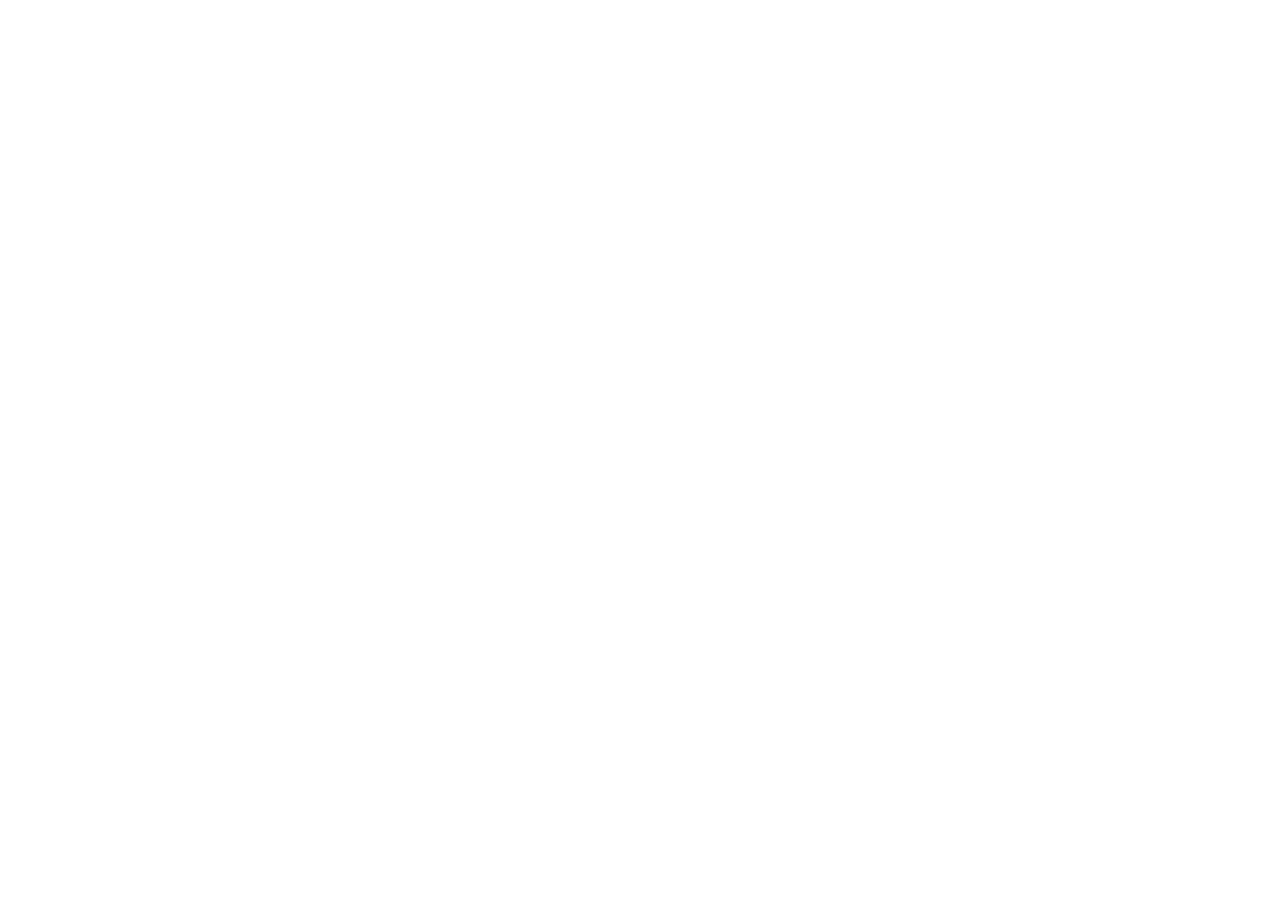
==== forside.html @ dd1a77f9 "forside added" ====
<!DOCTYPE html>
<html lang="da">
<head>
    <meta charset="utf-8">
    <meta name="viewport" content="width=device-width, initial-scale=1.0">
    <title>Click - Og Del</title>
</head>

<body>
    <div id="scene"></div>

<audio id="credit_musik" src="Feeling%20Happy%20Sound%20Effect.mp3"></audio>


<script src="https://code.jquery.com/jquery-3.3.1.min.js"></script>
    <script src="index.js"></script>

</body>
</html>
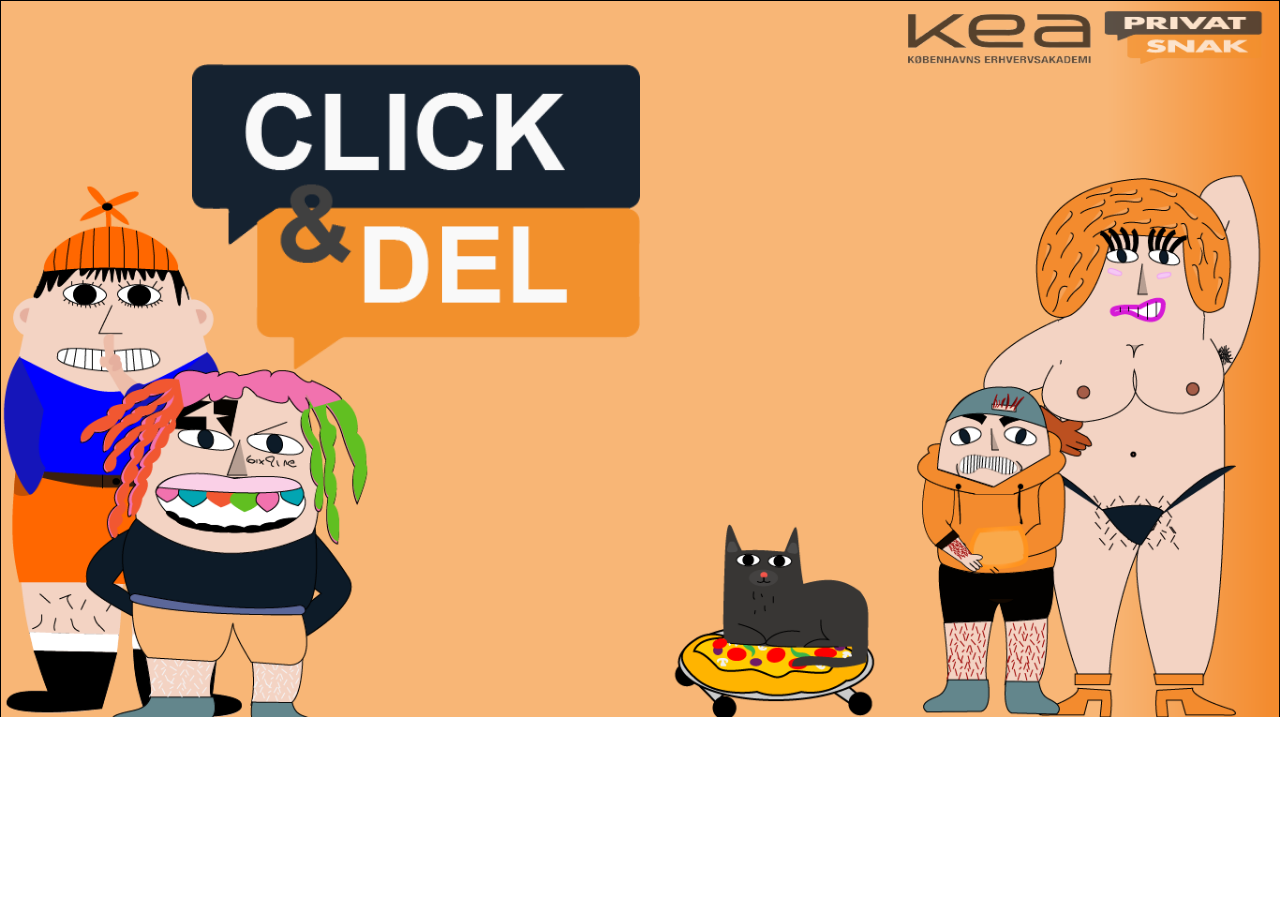
==== commit af2f8d0b: "forside og logo rettet" ====
--- a/forside.html
+++ b/forside.html
@@ -4,16 +4,17 @@
     <meta charset="utf-8">
     <meta name="viewport" content="width=device-width, initial-scale=1.0">
     <title>Click - Og Del</title>
+    <link rel="stylesheet" href="forside.css" type="text/css">
 </head>
 
 <body>
-    <div id="scene"></div>
+    <div id="scene">
+    <div id="baggrund"></div>
+        <div id="logo_click"><a href="index.html"></a></div>
+    </div>
 
 <audio id="credit_musik" src="Feeling%20Happy%20Sound%20Effect.mp3"></audio>
 
 
-<script src="https://code.jquery.com/jquery-3.3.1.min.js"></script>
-    <script src="index.js"></script>
-
 </body>
 </html>
--- a/forside.css
+++ b/forside.css
@@ -0,0 +1,39 @@
+body {
+    margin: 0;
+    width: 100%;
+}
+
+#scene {
+    position: relative;
+    width: 100vw;
+    height: 56vw;
+
+    margin: 0 auto;
+    overflow: hidden;
+}
+
+#baggrund {
+    position: absolute;
+    top: 0;
+    left: 0;
+    width: 100%;
+    height: 100%;
+    background-image: url(baggrund_forside.png);
+    background-size: 100%;
+    background-repeat: no-repeat;
+    z-index: 1;
+    overflow: hidden;
+}
+
+#logo_click {
+     background-image: url(logo_click_forside.png);
+    background-repeat: no-repeat;
+    background-size: 100%;
+    width: 35vw;
+    height: 24vw;
+    left: 15vw;
+    top: 5vw;
+    position: absolute;
+    pointer-events: none;
+    z-index: 2;
+}
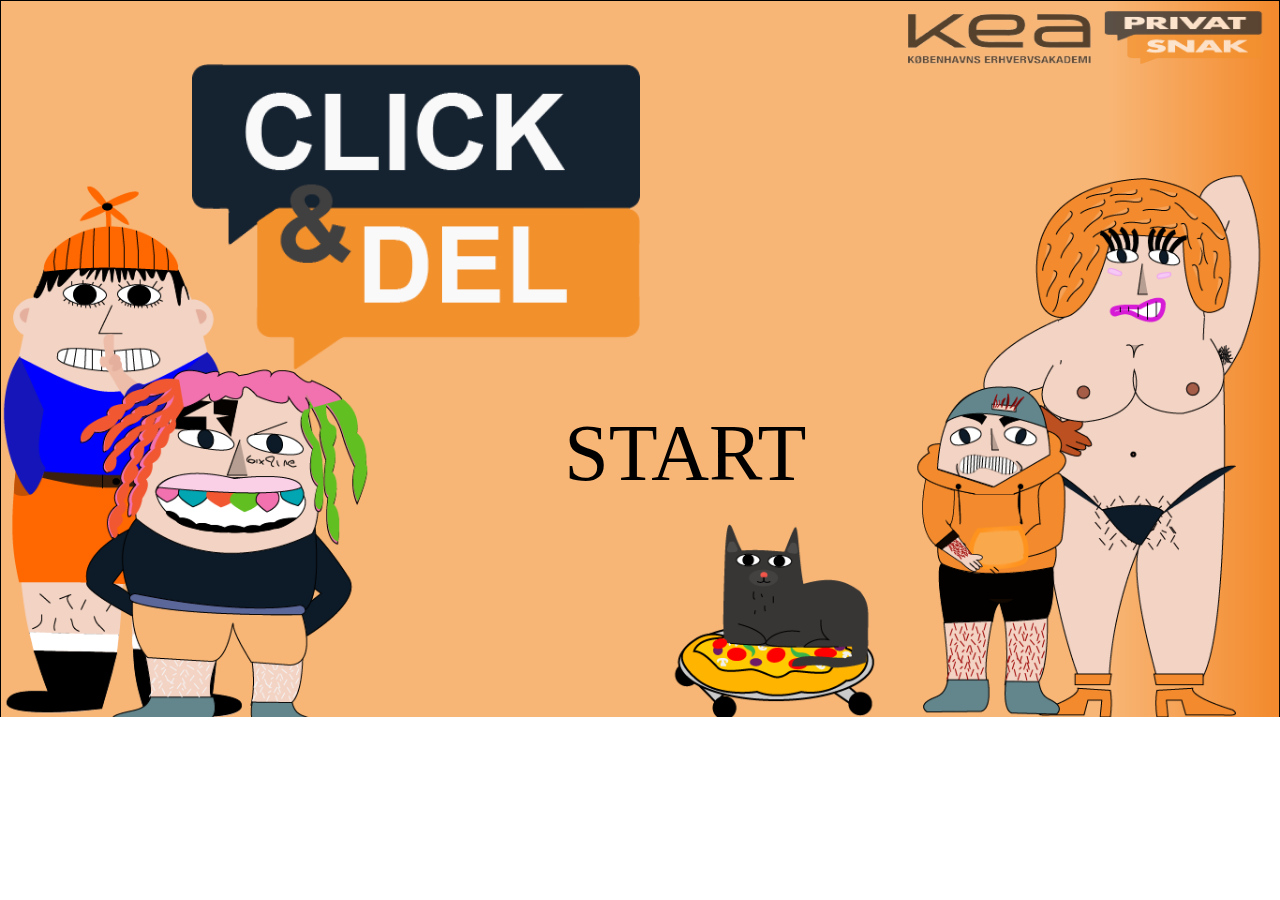
==== commit 95087f71: "adsf" ====
--- a/forside.html
+++ b/forside.html
@@ -9,8 +9,9 @@
 
 <body>
     <div id="scene">
+    <a href="index.html">START</a>
     <div id="baggrund"></div>
-        <div id="logo_click"><a href="index.html"></a></div>
+        <div id="logo_click"></div>
     </div>
 
 <audio id="credit_musik" src="Feeling%20Happy%20Sound%20Effect.mp3"></audio>
--- a/forside.css
+++ b/forside.css
@@ -34,6 +34,16 @@
     left: 15vw;
     top: 5vw;
     position: absolute;
-    pointer-events: none;
+    cursor: pointer;
     z-index: 2;
 }
+
+a {
+ position: absolute;
+    z-index: 2;
+    text-decoration: none;
+    color: black;
+    font-size: 5em;
+    right: 37vw;
+    bottom: 17vw;
+}
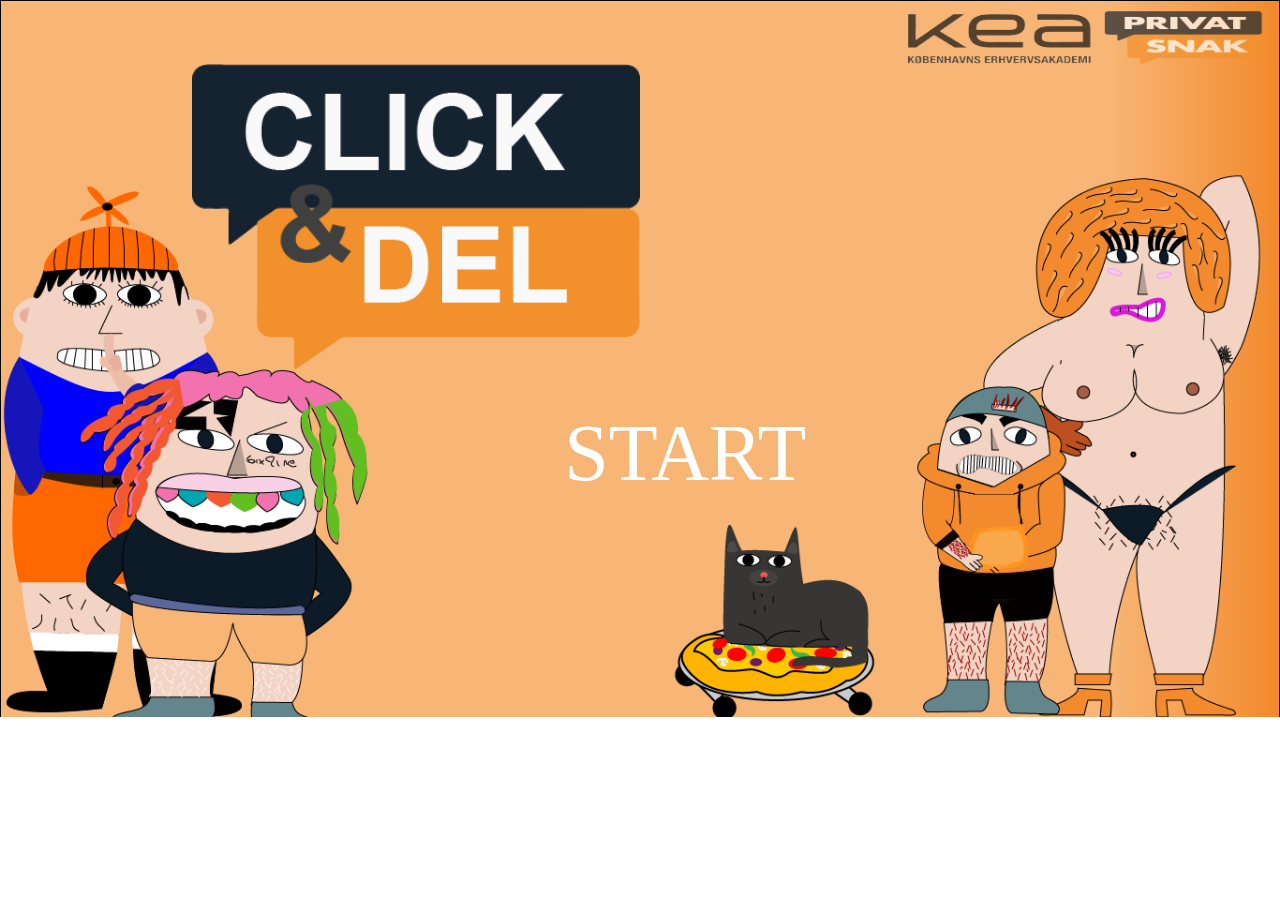
==== commit b993a34d: "added fav ikon på forside" ====
--- a/forside.html
+++ b/forside.html
@@ -5,6 +5,12 @@
     <meta name="viewport" content="width=device-width, initial-scale=1.0">
     <title>Click - Og Del</title>
     <link rel="stylesheet" href="forside.css" type="text/css">
+
+    <link rel="icon" type="image/png" sizes="180x180" href="Index_ikon-01.png">
+
+    <link rel="icon" type="image/png" sizes="32x32" href="Nav%20Ikon-01.png">
+
+    <link rel="icon" type="image/png" sizes="16x16" href="fav_ikon-01.png">
 </head>
 
 <body>
--- a/forside.css
+++ b/forside.css
@@ -34,7 +34,6 @@
     left: 15vw;
     top: 5vw;
     position: absolute;
-    cursor: pointer;
     z-index: 2;
 }
 
@@ -42,8 +41,12 @@
  position: absolute;
     z-index: 2;
     text-decoration: none;
-    color: black;
+    color: white;;
     font-size: 5em;
     right: 37vw;
     bottom: 17vw;
 }
+
+a:hover {
+    color: #0D1B28;
+}
